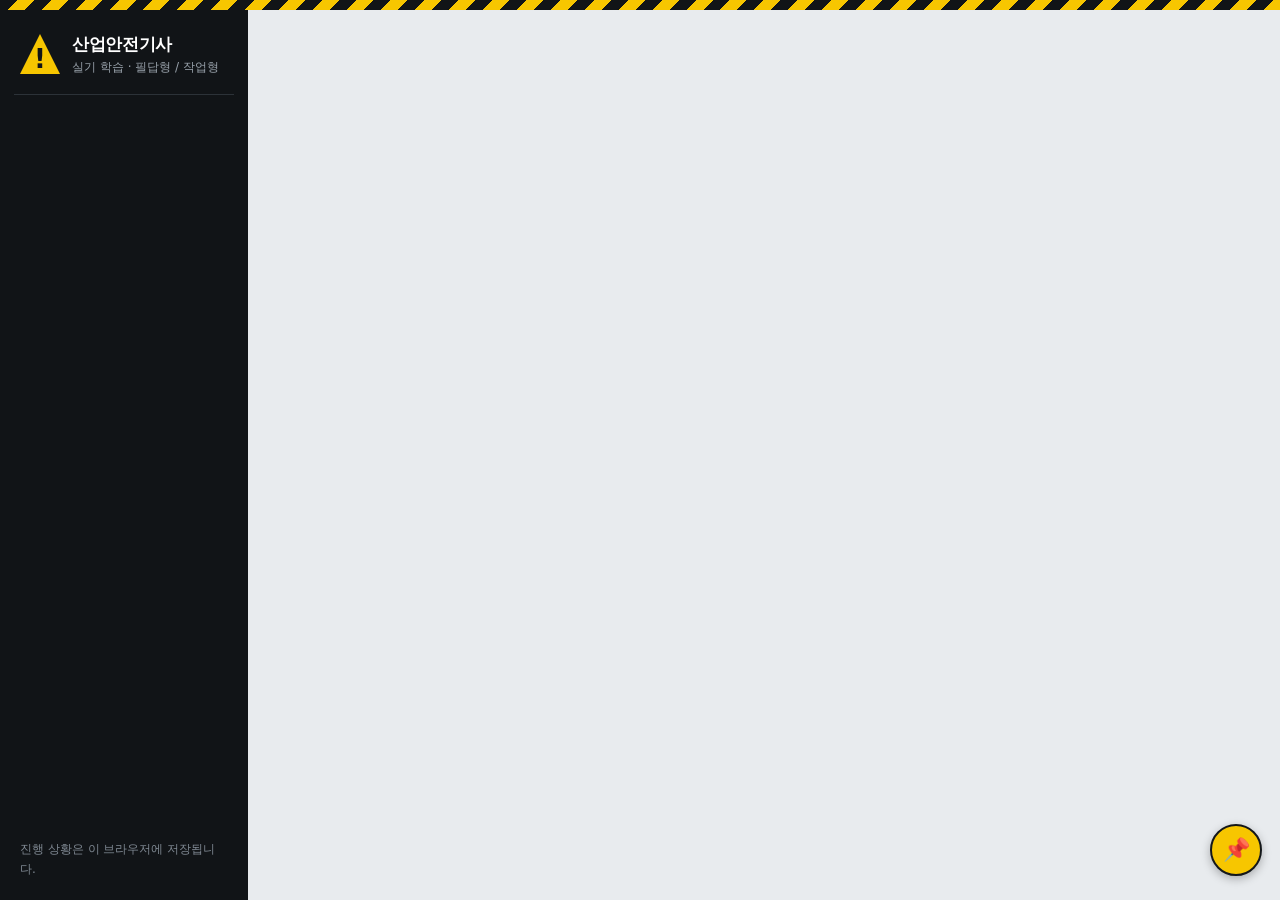
==== index.html @ 22e698f6 "Add files via upload" ====
<!doctype html>
<html lang="ko">
<head>
<meta charset="utf-8">
<meta name="viewport" content="width=device-width, initial-scale=1, viewport-fit=cover">
<meta name="theme-color" content="#111417">
<meta name="mobile-web-app-capable" content="yes">
<meta name="apple-mobile-web-app-capable" content="yes">
<meta name="apple-mobile-web-app-title" content="안전기사">
<meta name="apple-mobile-web-app-status-bar-style" content="black">
<link rel="manifest" href="manifest.webmanifest">
<link rel="icon" type="image/png" href="assets/icon-192.png">
<link rel="apple-touch-icon" href="assets/apple-touch-icon.png">
<title>산업안전기사 실기 학습</title>
<link rel="stylesheet" href="assets/style.css">
</head>
<body>
<div class="hazard" aria-hidden="true"></div>
<div class="app">
  <aside class="side">
    <div class="brand">
      <div class="brand-mark" aria-hidden="true">!</div>
      <div>
        <div class="brand-title">산업안전기사</div>
        <div class="brand-sub">실기 학습 · 필답형 / 작업형</div>
      </div>
    </div>
    <button id="install" hidden>앱 설치</button>
    <nav id="nav" aria-label="메뉴"></nav>
    <div class="side-foot">진행 상황은 이 브라우저에 저장됩니다.</div>
  </aside>
  <main id="view" tabindex="-1"></main>
</div>
<div id="toast" role="status" aria-live="polite"></div>

<script src="data/00-core.js"></script>
<script src="data/written-01.js"></script>
<script src="data/written-02.js"></script>
<script src="data/written-03.js"></script>
<script src="data/written-04.js"></script>
<script src="data/written-05.js"></script>
<script src="data/written-06.js"></script>
<script src="data/written-07.js"></script>
<script src="data/mock-01.js"></script>
<script src="data/mock-02.js"></script>
<script src="data/mock-03.js"></script>
<script src="data/mock-04.js"></script>
<script src="data/mock-05.js"></script>
<script src="data/mock-p-01.js"></script>
<script src="data/mock-p-02.js"></script>
<script src="data/mock-p-03.js"></script>
<script src="data/mock-p-04.js"></script>
<script src="data/mock-p-05.js"></script>
<script src="data/practical-01.js"></script>
<script src="data/practical-02.js"></script>
<script src="data/practical-03.js"></script>
<script src="data/practical-04.js"></script>
<script src="data/practical-05.js"></script>
<script src="assets/app.js"></script>
</body>
</html>
---- assets/style.css ----
:root{
  --bg:#e8ebee; --panel:#ffffff; --ink:#14171a; --muted:#5a636c; --line:#c4cbd2;
  --yellow:#f7c600; --yellow-soft:#fff2a8; --black:#111417;
  --green:#12703a; --green-bg:#dff3e6; --red:#c0262d; --red-bg:#fbe3e4; --blue:#1c4e8c;
  --font:"Pretendard","Noto Sans KR","Malgun Gothic","Apple SD Gothic Neo",system-ui,sans-serif;
  --mono:ui-monospace,SFMono-Regular,Menlo,Consolas,monospace;
}
*{box-sizing:border-box}
html,body{margin:0}
body{background:var(--bg);color:var(--ink);font:15px/1.65 var(--font);-webkit-font-smoothing:antialiased}
.hazard{height:10px;background:repeating-linear-gradient(-45deg,var(--yellow) 0 12px,var(--black) 12px 24px)}
.app{display:grid;grid-template-columns:248px 1fr;min-height:calc(100vh - 10px)}

/* sidebar */
.side{background:var(--black);color:#e8ebee;padding:20px 14px;display:flex;flex-direction:column;gap:18px;position:sticky;top:0;height:calc(100vh - 10px);align-self:start}
.brand{display:flex;gap:12px;align-items:center;padding:0 6px 16px;border-bottom:1px solid #2c3238}
.brand-mark{width:40px;height:40px;background:var(--yellow);color:var(--black);font-weight:900;font-size:26px;display:grid;place-items:center;clip-path:polygon(50% 0,100% 100%,0 100%);padding-top:10px;line-height:1}
.brand-title{font-weight:800;font-size:17px;letter-spacing:-.02em;color:#fff}
.brand-sub{font-size:12px;color:#98a1aa}
#nav{display:flex;flex-direction:column;gap:6px}
#nav a{display:grid;grid-template-columns:34px 1fr auto;align-items:center;gap:10px;padding:10px 10px;color:#d6dbe0;text-decoration:none;border:2px solid transparent;border-radius:2px;font-weight:600}
#nav a:hover{background:#1c2126}
#nav a.on{background:var(--yellow);color:var(--black);border-color:var(--yellow)}
#nav .plate{font-family:var(--mono);font-size:12px;font-weight:700;border:1.5px solid currentColor;text-align:center;padding:1px 0;border-radius:2px}
#nav .cnt{font-family:var(--mono);font-size:12px;opacity:.75}
.side-foot{margin-top:auto;font-size:12px;color:#7f8892;padding:0 6px}

/* main */
#view{padding:26px 32px 60px;min-width:0;outline:none}
.head{display:flex;flex-wrap:wrap;align-items:flex-end;justify-content:space-between;gap:12px;margin-bottom:18px;padding-bottom:14px;border-bottom:3px solid var(--black)}
.head h1{margin:0;font-size:28px;letter-spacing:-.03em;line-height:1.2}
.head p{margin:4px 0 0;color:var(--muted);font-size:14px}
.tag{display:inline-block;font-family:var(--mono);font-size:12px;font-weight:700;background:var(--black);color:var(--yellow);padding:2px 8px;border-radius:2px}

.bar{display:flex;flex-wrap:wrap;gap:10px;align-items:center;margin-bottom:14px}
.bar .grow{flex:1 1 220px}
input[type=text],input[type=search],input[type=password],input[type=number],select,textarea{font:inherit;color:inherit;background:#fff;border:2px solid var(--ink);border-radius:2px;padding:8px 10px;min-height:40px}
textarea{width:100%;resize:vertical;line-height:1.6}
input:focus,select:focus,textarea:focus,button:focus-visible,a:focus-visible{outline:3px solid var(--blue);outline-offset:1px}
.chk{display:inline-flex;gap:6px;align-items:center;font-weight:600;cursor:pointer;user-select:none}
.chk input{width:18px;height:18px;accent-color:var(--black)}
.meta{color:var(--muted);font-size:13px;font-family:var(--mono)}

button{font:inherit;font-weight:700;cursor:pointer;background:#fff;color:var(--ink);border:2px solid var(--ink);border-radius:2px;padding:8px 16px;min-height:40px}
button:hover{background:#f1f3f5}
button.pri{background:var(--yellow);border-color:var(--ink)}
button.pri:hover{background:#ffd633}
button.dark{background:var(--ink);color:#fff}
button.dark:hover{background:#2a3036}
button.danger{border-color:var(--red);color:var(--red)}
button.danger:hover{background:var(--red-bg)}
button:disabled{opacity:.5;cursor:not-allowed}
button.sm{padding:2px 10px;min-height:30px;font-size:13px}

/* table */
.wrap{background:var(--panel);border:2px solid var(--ink);overflow:auto;max-height:calc(100vh - 230px)}
table.tbl{width:100%;border-collapse:collapse;min-width:760px}
.tbl th{position:sticky;top:0;z-index:2;background:var(--black);color:#fff;text-align:left;padding:10px 12px;font-size:13px;letter-spacing:.02em}
.tbl td{padding:12px;border-bottom:1px solid var(--line);vertical-align:top}
.tbl tr:nth-child(even) td{background:#f8f9fa}
.tbl td.no{font-family:var(--mono);font-weight:700;width:68px;white-space:nowrap;color:var(--muted)}
.tbl td.sj{width:150px;font-size:13px;font-weight:700}
.tbl td.q{width:36%;white-space:pre-wrap}
.tbl td.a{white-space:pre-wrap}
.tbl tr.sec td{background:var(--yellow);color:var(--black);font-weight:800;font-size:16px;border-top:3px solid var(--black);border-bottom:3px solid var(--black);padding:10px 12px}
.subj-chip{display:inline-block;padding:1px 8px;border:1.5px solid var(--ink);border-radius:2px;background:#fff;line-height:1.5}
mark{background:var(--yellow-soft);color:inherit;font-weight:800;padding:0 2px;border-radius:2px}
.list.hide .a .ans{filter:blur(7px);cursor:pointer;user-select:none}
.list.hide tr.shown .a .ans{filter:none;user-select:auto}
.hint-hide{display:none;color:var(--muted);font-size:12px;margin-top:4px}
.list.hide tr:not(.shown) .hint-hide{display:block}
.empty{padding:40px 20px;text-align:center;color:var(--muted)}

/* generate */
.grid2{display:grid;grid-template-columns:1fr;gap:18px;max-width:900px}
.card{background:var(--panel);border:2px solid var(--ink);padding:18px 20px}
.card h2{margin:0 0 10px;font-size:16px;display:flex;align-items:center;gap:8px}
.card h2 .n{font-family:var(--mono);background:var(--black);color:var(--yellow);padding:0 8px;border-radius:2px;font-size:13px}
.row{display:flex;flex-wrap:wrap;gap:10px;align-items:center;margin-top:12px}
.status{font-size:13px;color:var(--muted)}
.status.err{color:var(--red);font-weight:700}
.spin{display:inline-block;width:14px;height:14px;border:2px solid var(--ink);border-right-color:transparent;border-radius:50%;animation:sp .7s linear infinite;vertical-align:-2px;margin-right:6px}
@keyframes sp{to{transform:rotate(360deg)}}
details.set{margin-top:18px;border:2px dashed var(--line);padding:12px 16px;background:#f6f7f8}
details.set summary{cursor:pointer;font-weight:700}
.field{display:grid;gap:4px;margin-top:12px}
.field label{font-size:13px;font-weight:700}
.note{font-size:13px;color:var(--muted)}

/* quiz */
.qwrap{max-width:940px}
.prog{height:8px;background:#cfd5db;border:1.5px solid var(--ink);margin:2px 0 6px}
.prog i{display:block;height:100%;background:var(--yellow);border-right:2px solid var(--ink)}
.qcard{background:var(--panel);border:2px solid var(--ink);margin-top:12px}
.qcard .qh{display:flex;justify-content:space-between;gap:10px;align-items:center;padding:10px 18px;background:var(--black);color:#fff;font-size:13px}
.qcard .qh .no{font-family:var(--mono);font-weight:700;color:var(--yellow)}
.qcard .qb{padding:18px 20px}
.qtext{font-size:17px;font-weight:700;white-space:pre-wrap;margin:0 0 14px;letter-spacing:-.01em}
.ans-box{border-left:5px solid var(--yellow);background:#f7f8f9;padding:12px 16px;line-height:2.4}
.ans-line{white-space:pre-wrap;min-height:1.6em}
input.blank{display:inline-block;min-height:0;height:34px;padding:0 8px;margin:0 3px;border:0;border-bottom:3px solid var(--ink);background:#fff8cf;text-align:center;font-weight:700;border-radius:2px 2px 0 0}
input.blank.ok{border-bottom-color:var(--green);background:var(--green-bg);color:var(--green)}
input.blank.ng{border-bottom-color:var(--red);background:var(--red-bg);color:var(--red)}
.corr{color:var(--green);font-weight:800;font-size:13px;margin-right:3px}
.reveal{margin-top:12px;border:2px solid var(--green);background:var(--green-bg);padding:10px 14px;white-space:pre-wrap;line-height:1.8}
.reveal b{display:block;color:var(--green);font-size:13px;margin-bottom:2px}
.banner{margin-top:12px;padding:8px 14px;font-weight:800;border:2px solid;display:none}
.banner.ok{display:block;color:var(--green);border-color:var(--green);background:var(--green-bg)}
.banner.ng{display:block;color:var(--red);border-color:var(--red);background:var(--red-bg)}
.qact{display:flex;flex-wrap:wrap;gap:10px;align-items:center;margin-top:16px}
.qnav{display:flex;flex-wrap:wrap;gap:10px;align-items:center;justify-content:space-between;padding:12px 20px;border-top:2px solid var(--ink);background:#f1f3f5}
.qnav .jump{display:flex;gap:6px;align-items:center}
.qnav input[type=number]{width:74px}
.stat{display:flex;gap:16px;flex-wrap:wrap;font-family:var(--mono);font-size:13px;color:var(--muted)}
.stat b{color:var(--ink)}
.wrongflag{font-family:var(--mono);font-size:12px;font-weight:800;background:var(--red);color:#fff;padding:1px 8px;border-radius:2px}

#toast{position:fixed;left:50%;bottom:26px;transform:translate(-50%,20px);background:var(--black);color:#fff;padding:12px 20px;border-left:6px solid var(--yellow);font-weight:600;opacity:0;pointer-events:none;transition:.2s;max-width:90vw;z-index:50}
#toast.on{opacity:1;transform:translate(-50%,0)}

@media (max-width:860px){
  .app{grid-template-columns:1fr}
  .side{position:static;height:auto;flex-direction:column;padding:12px}
  .brand{border:0;padding-bottom:0}
  #nav{flex-direction:row;overflow-x:auto;gap:6px;padding-bottom:4px}
  #nav a{grid-template-columns:auto auto;flex:0 0 auto;padding:8px 12px}
  #nav .cnt{display:none}
  .side-foot{display:none}
  #view{padding:18px 14px 50px}
  .wrap{max-height:none;border-width:0;background:none;overflow:visible}
  table.tbl,.tbl tbody,.tbl tr,.tbl td{display:block;min-width:0;width:100%}
  .tbl thead{display:none}
  .tbl tr{background:var(--panel);border:2px solid var(--ink);margin-bottom:12px}
  .tbl tr:nth-child(even) td{background:transparent}
  .tbl td.no,.tbl td.sj,.tbl td.q{width:100%}
  .tbl td{border-bottom:1px dashed var(--line);padding:10px 12px}
  .tbl td.no,.tbl td.sj{display:inline-block;width:auto;border:0}
  .tbl tr.sec{border-width:3px}
  .head h1{font-size:23px}
}
@media print{.side,.hazard,.bar,#toast,.qact,.qnav{display:none!important}.app{display:block}.wrap{max-height:none;border:0}}

/* ───────── 앱(PWA) · 모바일 최적화 ───────── */
button,a,select{-webkit-tap-highlight-color:transparent}
#install{background:var(--yellow);color:var(--black);border-color:var(--yellow);min-height:36px;padding:4px 12px;font-size:13px}
.hint{display:flex;gap:10px;align-items:center;justify-content:space-between;background:var(--yellow-soft);border-bottom:2px solid var(--black);padding:8px 14px;font-size:13px;line-height:1.5}
@media (display-mode:standalone){body{padding-top:env(safe-area-inset-top)}}
@media (max-width:860px){
  .hazard{height:8px}
  .side{flex-direction:row;align-items:center;justify-content:space-between;padding:10px 14px;gap:10px}
  .brand{padding:0;flex:1 1 auto;min-width:0}
  .brand-mark{width:32px;height:32px;font-size:20px;padding-top:8px}
  .brand-title{font-size:15px}
  .brand-sub{display:none}
  #install:not([hidden]){display:block}
  #nav{position:fixed;left:0;right:0;bottom:0;z-index:40;flex-direction:row;gap:0;background:var(--black);border-top:3px solid var(--yellow);padding:0 0 env(safe-area-inset-bottom);overflow:visible}
  #nav a{flex:1 1 0;display:flex;flex-direction:column;align-items:center;justify-content:center;gap:1px;padding:7px 2px;min-height:58px;border:0;border-radius:0;font-size:12.5px;text-align:center;white-space:nowrap}
  #nav .plate{border:0;font-size:10.5px;opacity:.65;padding:0}
  #nav a.on .plate{opacity:.8}
  #view{padding:16px 14px calc(88px + env(safe-area-inset-bottom))}
  #toast{bottom:calc(76px + env(safe-area-inset-bottom))}
  input[type=text],input[type=search],input[type=password],input[type=number],select,textarea{font-size:16px}
  button{min-height:46px}
  button.sm{min-height:40px;padding:4px 14px}
  .bar select{flex:1 1 140px}
  .head{margin-bottom:12px;padding-bottom:10px}
  .head h1{font-size:21px}
  .head p{font-size:13px}
  .qcard .qb{padding:14px}
  .qcard .qh{padding:9px 14px}
  .qtext{font-size:16px}
  .ans-box{padding:10px 12px;line-height:2.2;font-size:15px}
  input.blank{height:40px;font-size:16px}
  .qact button{flex:1 1 45%}
  .qnav{padding:10px 14px}
  .qnav .jump{order:3;width:100%;justify-content:center}
  .qnav button.dark,.qnav>button{flex:1 1 40%}
  .reveal{font-size:14px}
  .tbl td{font-size:14.5px}
  .card{padding:14px}
}

/* ───────── 모의고사 ───────── */
.seg{display:flex;margin-bottom:12px;border:2px solid var(--ink);background:#fff}
.seg button{flex:1 1 0;border:0;border-right:2px solid var(--ink);border-radius:0;display:flex;flex-direction:column;align-items:center;justify-content:center;line-height:1.25;min-height:54px;padding:6px 4px;font-size:16px}
.seg button:last-child{border-right:0}
.seg button.on{background:var(--yellow)}
.seg small{font-family:var(--mono);font-size:11px;font-weight:600;color:var(--muted)}
.seg button.on small{color:var(--ink)}
.mk{display:flex;gap:8px;margin-top:10px}
.mk button{min-height:36px;padding:2px 16px;font-size:14px}
.mk button.o.on{background:var(--green-bg);border-color:var(--green);color:var(--green)}
.mk button.x.on{background:var(--red-bg);border-color:var(--red);color:var(--red)}
.list.hide tr:not(.shown) .mk{display:none}
.tbl tr.r-o td.no{box-shadow:inset 6px 0 0 var(--green)}
.tbl tr.r-x td.no{box-shadow:inset 6px 0 0 var(--red)}
@media (max-width:860px){
  #nav a{font-size:12px;padding:7px 0}
  .seg button{font-size:15px;min-height:50px}
  .mk button{flex:1 1 0;min-height:44px}
  .tbl tr.r-o{border-left:8px solid var(--green)}
  .tbl tr.r-x{border-left:8px solid var(--red)}
  .tbl tr.r-o td.no,.tbl tr.r-x td.no{box-shadow:none}
}

/* 모의고사 유형(필답형/작업형) 전환 */
.seg-type button{font-size:16px;min-height:48px;flex-direction:row}
.seg-type button.on{background:var(--black);color:var(--yellow)}
.seg-type button.on small{color:var(--yellow)}

/* ───────── 책갈피 ───────── */
.rowbtns{display:flex;gap:8px;margin-top:8px;flex-wrap:wrap}
.bmbtn{background:#fff;border:2px solid var(--ink);border-radius:2px;padding:2px 12px;min-height:32px;font-size:13px;cursor:pointer}
.bmbtn.on{background:var(--yellow-soft);border-color:var(--yellow)}
.mk .bmbtn{min-height:36px;padding:2px 12px;font-size:16px}

/* ───────── 책갈피 바로가기(FAB) ───────── */
.bm-fab{position:fixed;right:18px;bottom:24px;z-index:45;width:52px;height:52px;border-radius:50%;
  background:var(--yellow);border:2px solid var(--ink);font-size:22px;line-height:1;
  box-shadow:0 3px 10px rgba(0,0,0,.28);display:flex;align-items:center;justify-content:center;padding:0}
.bm-fab:hover{background:#ffd633}
@media (max-width:860px){.bm-fab{right:14px;bottom:calc(74px + env(safe-area-inset-bottom));width:50px;height:50px}}

/* ───────── 플로팅 뷰(화면 위 고정 창) ───────── */
.float-panel{position:fixed;z-index:60;width:320px;height:260px;min-width:240px;min-height:160px;
  max-width:96vw;max-height:80vh;background:#fff;border:2px solid var(--ink);border-radius:4px;
  box-shadow:0 10px 28px rgba(0,0,0,.35);display:flex;flex-direction:column;overflow:hidden}
.float-panel[hidden]{display:none}
.fp-head{display:flex;align-items:center;gap:8px;background:var(--black);color:#fff;padding:7px 8px;
  cursor:move;touch-action:none;user-select:none;flex:0 0 auto}
.fp-drag{opacity:.55;font-size:13px;letter-spacing:-2px}
.fp-title{flex:1;font-size:12px;font-family:var(--mono);white-space:nowrap;overflow:hidden;text-overflow:ellipsis}
.fp-btns{display:flex;gap:4px;flex:0 0 auto}
.fp-btns button{background:transparent;color:#fff;border:1px solid #555;min-height:26px;padding:0 9px;font-size:12px;border-radius:2px}
.fp-btns button:hover{background:#2a3036}
.fp-body{flex:1;overflow:auto;padding:12px 14px;font-size:13.5px;line-height:1.6;-webkit-overflow-scrolling:touch}
.fp-q{font-weight:700;margin:0 0 8px;white-space:pre-wrap}
.fp-a{white-space:pre-wrap}
.fp-resize{position:absolute;right:2px;bottom:2px;width:20px;height:20px;cursor:nwse-resize;touch-action:none}
.fp-resize::after{content:'';position:absolute;right:4px;bottom:4px;width:9px;height:9px;
  border-right:3px solid var(--muted);border-bottom:3px solid var(--muted)}
@media (max-width:860px){
  .float-panel{width:90vw;height:44vh}
  #nav a{font-size:11.5px}
}

/* ───────── 괄호 넣기 모드 / 음성 / 아이콘 ───────── */
.seg-mode{margin-bottom:12px}
.seg-mode button{font-size:14px;min-height:42px}
.blankslot .ans-box{margin:0}
.reveal-inline{margin-top:8px;font-weight:700;font-size:13px}
.reveal-inline.ok{color:var(--green)}
.reveal-inline.ng{color:var(--red)}
button.spk{background:#fff;border:2px solid var(--ink);border-radius:2px;padding:2px 10px;min-height:32px;font-size:13px;cursor:pointer}
button.spk:hover{background:#f1f3f5}
.mk button.spk{min-height:36px;padding:2px 10px;font-size:15px}
.subj-ico{width:16px;height:16px;vertical-align:-3px;margin-right:4px;flex:0 0 auto}
.fp-btns #fpSpk{font-size:14px}
@media (max-width:860px){
  .seg-mode button{font-size:13px;min-height:44px}
  .rowbtns button{flex:1 1 auto}
}

/* ───────── 전체 듣기(자동재생) ───────── */
.fp-btns button.on{background:var(--yellow);color:var(--black);border-color:var(--yellow)}
#playAll,#playBM,#bmPlayAll{white-space:nowrap}
@media (max-width:860px){
  .fp-btns button{min-height:30px;padding:0 7px;font-size:13px}
}

/* ───────── 음성 속도 ───────── */
#fpRate{font-family:var(--mono);font-weight:700;min-width:34px}

/* ───────── 퀴즈 레벨 ───────── */
.seg-level{flex-wrap:wrap;margin-bottom:12px}
.seg-level button{flex:1 1 auto;min-width:74px}
.seg-level button.locked{background:#e9ebed;color:var(--muted);cursor:not-allowed}
.seg-level button.locked:hover{background:#e9ebed}
.seg-level button.done{border-color:var(--green)}
.seg-level button.done small{color:var(--green)}
.seg-level button.on.done{background:var(--green-bg);color:var(--green)}

/* ───────── 음성 듣기 하이라이트 ───────── */
.speaking{outline:3px solid var(--yellow);outline-offset:-3px}
.tbl tr.speaking td{background:#fffbe0}
.say{background:var(--yellow)!important;color:var(--black);box-shadow:0 0 0 3px var(--yellow);border-radius:2px;transition:background-color .15s}
td.q.say,.qtext.say,.fp-q.say,.kc-q.say{box-shadow:-7px 0 0 var(--black),0 0 0 3px var(--yellow)}
.say mark{background:#fff;outline:1px solid var(--black)}
.said{box-shadow:inset 0 -3px 0 var(--yellow-soft)}
@media (prefers-reduced-motion:reduce){.say{transition:none}}

/* ───────── 메인: 오늘의 핵심 암기 ───────── */
.keyzone{margin:0 0 22px;border:2px solid var(--ink);background:var(--panel)}
.keyzone-h{display:flex;flex-wrap:wrap;align-items:baseline;gap:6px 14px;padding:10px 16px 12px;background:var(--black);color:#fff;
  border-bottom:8px solid;border-image:repeating-linear-gradient(-45deg,var(--yellow) 0 10px,var(--black) 10px 20px) 8}
.keyzone-h b{font-size:18px;color:var(--yellow);letter-spacing:-.02em}
.keyzone-h .meta{color:#aeb6be}
.keygrid{display:grid;grid-template-columns:1fr 1fr}
.kc{padding:14px 16px 16px;min-width:0}
.kc+.kc{border-left:2px solid var(--ink)}
.kc-h{display:flex;flex-wrap:wrap;align-items:center;gap:6px;margin-bottom:8px;font-size:13px;font-weight:700}
.kc-type{background:var(--yellow);color:var(--black);border:2px solid var(--ink);padding:0 8px;font-weight:800;border-radius:2px}
.kc-sub{color:var(--muted);font-family:var(--mono)}
.kc-q{font-weight:800;font-size:16px;margin:0 0 10px;white-space:pre-wrap;letter-spacing:-.01em}
.kc-a{white-space:pre-wrap;border-left:5px solid var(--yellow);background:#f7f8f9;padding:10px 14px;line-height:1.85}
.kc-btns{display:flex;flex-wrap:wrap;gap:8px;margin-top:12px}
@media (max-width:860px){
  .keygrid{grid-template-columns:1fr}
  .kc+.kc{border-left:0;border-top:2px solid var(--ink)}
  .keyzone-h .meta{font-size:12px}
}
.kc-btns button.spk.pri{background:var(--yellow)}

/* ───────── 듣기 멈춤 ───────── */
button.playing{background:var(--black)!important;color:var(--yellow)!important;border-color:var(--black)!important}
.tts-bar{position:fixed;z-index:70;top:calc(12px + env(safe-area-inset-top));left:50%;transform:translateX(-50%);display:flex;align-items:center;gap:10px;
  background:var(--black);color:#fff;border:2px solid var(--yellow);border-radius:2px;padding:6px 6px 6px 14px;box-shadow:0 6px 18px rgba(0,0,0,.3);font-weight:700;font-size:14px;max-width:94vw}
.tts-bar[hidden]{display:none}
.tts-dot{width:10px;height:10px;border-radius:50%;background:var(--yellow);animation:ttsPulse 1s infinite}
.tts-lbl{white-space:nowrap;overflow:hidden;text-overflow:ellipsis}
.tts-bar button{background:var(--yellow);color:var(--black);border:2px solid var(--yellow);min-height:34px;padding:2px 14px}
.tts-bar button:hover{background:#ffd633}
@keyframes ttsPulse{50%{opacity:.25}}
@media (prefers-reduced-motion:reduce){.tts-dot{animation:none}}

/* 반복 듣기·일시정지 */
.tts-bar #ttsPause,.tts-bar .rep-btn{background:transparent;color:var(--yellow);border:2px solid var(--yellow)}
.tts-bar #ttsPause.on{background:var(--yellow);color:var(--black)}
.tts-bar.paused .tts-dot{animation:none;opacity:.4}
.rep-btn.on{border-color:var(--yellow);box-shadow:inset 0 -3px 0 var(--yellow)}
@media (max-width:600px){.tts-bar{gap:6px;max-width:calc(100vw - 16px)}.tts-bar button{padding:2px 8px}.tts-lbl{max-width:38vw}}
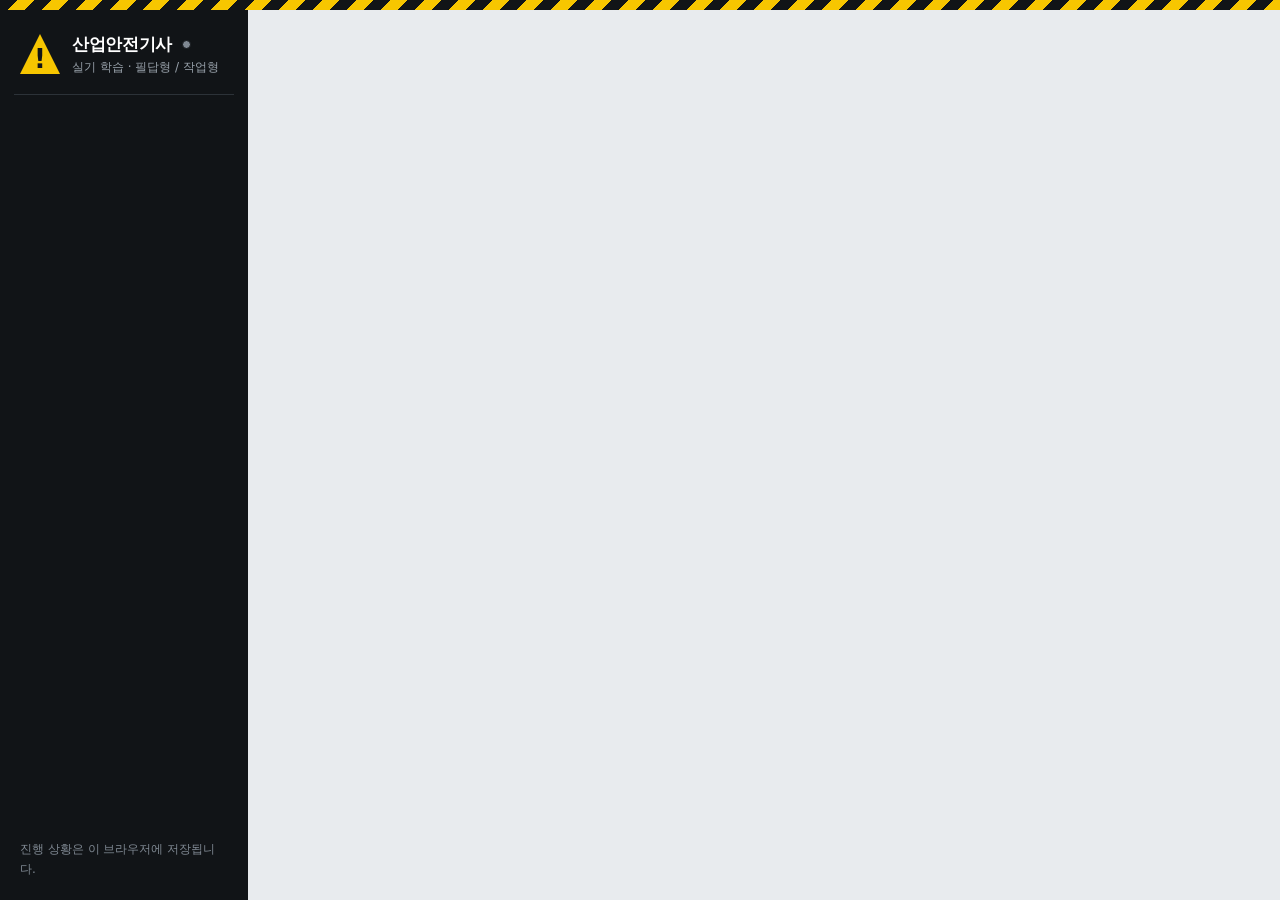
==== commit 31353692: "Add files via upload" ====
--- a/index.html
+++ b/index.html
@@ -21,13 +21,14 @@
     <div class="brand">
       <div class="brand-mark" aria-hidden="true">!</div>
       <div>
-        <div class="brand-title">산업안전기사</div>
+        <div class="brand-title">산업안전기사 <span id="cloudDot" class="cdot off" title="로컬 저장"></span></div>
         <div class="brand-sub">실기 학습 · 필답형 / 작업형</div>
       </div>
     </div>
+    <button id="userChip" class="uchip" hidden title="내 계정"></button>
     <button id="install" hidden>앱 설치</button>
     <nav id="nav" aria-label="메뉴"></nav>
-    <div class="side-foot">진행 상황은 이 브라우저에 저장됩니다.</div>
+    <div class="side-foot" id="cloudFoot">진행 상황은 이 브라우저에 저장됩니다.</div>
   </aside>
   <main id="view" tabindex="-1"></main>
 </div>
--- a/assets/style.css
+++ b/assets/style.css
@@ -213,6 +213,9 @@
 .bmbtn{background:#fff;border:2px solid var(--ink);border-radius:2px;padding:2px 12px;min-height:32px;font-size:13px;cursor:pointer}
 .bmbtn.on{background:var(--yellow-soft);border-color:var(--yellow)}
 .mk .bmbtn{min-height:36px;padding:2px 12px;font-size:16px}
+.wrbtn{background:#fff;border:2px solid var(--ink);border-radius:2px;padding:2px 12px;min-height:32px;font-size:13px;cursor:pointer;font-weight:700}
+.wrbtn.on{background:var(--red-bg);border-color:var(--red);color:var(--red)}
+.mk .wrbtn{min-height:36px;padding:2px 10px;font-size:15px}
 
 /* ───────── 책갈피 바로가기(FAB) ───────── */
 .bm-fab{position:fixed;right:18px;bottom:24px;z-index:45;width:52px;height:52px;border-radius:50%;
@@ -329,3 +332,120 @@
 .tts-bar.paused .tts-dot{animation:none;opacity:.4}
 .rep-btn.on{border-color:var(--yellow);box-shadow:inset 0 -3px 0 var(--yellow)}
 @media (max-width:600px){.tts-bar{gap:6px;max-width:calc(100vw - 16px)}.tts-bar button{padding:2px 8px}.tts-lbl{max-width:38vw}}
+
+/* ───────── DB 연결 · 학습기록 · 모의고사 문제 입력 ───────── */
+.cdot{display:inline-block;width:10px;height:10px;border-radius:50%;background:#7f8892;margin-right:6px;vertical-align:1px;border:1.5px solid #111417}
+.cdot.on{background:#2fd06a}.cdot.wait{background:var(--yellow);animation:blink 1s infinite}.cdot.local{background:#9aa3ad}.cdot.warn{background:#ff6a3d}
+@keyframes blink{50%{opacity:.35}}
+.brand-title .cdot{width:9px;height:9px;margin:0 0 0 4px;border-color:#111417}
+.side-foot small{color:#98a1aa;line-height:1.4;display:inline-block;margin-top:2px}
+.cwarn{color:#ff8a65!important;font-weight:700}
+.card .cwarn{color:var(--red)!important}
+h2.sub{font-size:16px;margin:22px 0 8px;display:flex;align-items:center;gap:8px}
+h2.sub::before{content:"";width:12px;height:12px;background:var(--yellow);border:2px solid var(--ink)}
+.wrap-s{max-height:none}
+table.tbl.sum,table.tbl.kv{min-width:0}
+.tbl.kv th{position:static;width:170px;background:var(--black);color:#fff;font-size:13px;vertical-align:top}
+.tbl.kv td{font-size:14px}
+.tbl.sum td{padding:8px 12px;font-size:14px}
+.tbl .mono,.mono{font-family:var(--mono);font-size:13px}
+code{font-family:var(--mono);font-size:12.5px;background:#eef0f2;padding:0 4px;border:1px solid var(--line)}
+.kpis{display:grid;grid-template-columns:repeat(auto-fit,minmax(150px,1fr));gap:10px;margin:16px 0 4px}
+.kpi{background:var(--panel);border:2px solid var(--ink);padding:10px 14px;display:flex;flex-direction:column;gap:2px;border-top:6px solid var(--yellow)}
+.kpi small{font-size:12px;color:var(--muted);font-weight:700}
+.kpi b{font-family:var(--mono);font-size:22px;line-height:1.2}
+.kpi span{font-size:12px;color:var(--muted);font-family:var(--mono)}
+.okc{color:var(--green);font-weight:800}.ngc{color:var(--red);font-weight:800}
+#mquiz.on-t{background:var(--black);color:var(--yellow)}
+.seg-r{flex-wrap:wrap}
+.seg-r button{min-width:64px;border-bottom:2px solid var(--ink);margin-bottom:-2px}
+.seg i.mine{font-style:normal;font-size:11px;color:var(--blue);margin-left:2px}
+.mine-tag{display:block;margin-top:4px;font-size:10.5px;font-weight:800;background:var(--blue);color:#fff;padding:0 5px;border-radius:2px;width:max-content}
+.medit{margin:4px 0 16px;border-width:3px;border-left:8px solid var(--yellow)}
+.mgrid{display:grid;grid-template-columns:140px 190px 1fr;gap:10px}
+.mgrid .field{margin-top:0}
+.me-prev{background:#fff;border:2px dashed var(--line);padding:8px}
+.meta.warn{color:var(--red);font-weight:700}
+.reveal-inline .reveal{font-weight:400}
+.tbl tr.qz td.a .ans-box{line-height:2.2}
+@media (max-width:860px){
+  .mgrid{grid-template-columns:1fr 1fr}
+  .mgrid .field:last-child{grid-column:1/-1}
+  #nav a{font-size:11px}
+  #nav a .plate{font-size:9.5px}
+  .kpi b{font-size:19px}
+  .tbl.kv th{width:auto;display:block}
+}
+
+/* ───────── 모의고사 퀴즈 형식 ───────── */
+.mdots{display:flex;flex-wrap:wrap;gap:4px;margin:10px 0 0}
+.mdots button{min-width:34px;min-height:30px;padding:0 4px;font-family:var(--mono);font-size:12px;border-width:1.5px}
+.mdots button.o{background:var(--green-bg);border-color:var(--green);color:var(--green)}
+.mdots button.x{background:var(--red-bg);border-color:var(--red);color:var(--red)}
+.mdots button.cur{outline:3px solid var(--yellow);outline-offset:1px;background:var(--yellow-soft)}
+.mdots button.cur.o{background:var(--green-bg)}.mdots button.cur.x{background:var(--red-bg)}
+.qact .o-btn{border-color:var(--green);color:var(--green)}.qact .x-btn{border-color:var(--red);color:var(--red)}
+.mstart .tbl.kv{margin-bottom:6px}
+.score{display:flex;align-items:baseline;flex-wrap:wrap;gap:10px;font-family:var(--mono);font-size:22px;margin:4px 0 10px;padding:12px 16px;border:3px solid;border-left-width:10px}
+.score b{font-size:44px;line-height:1}
+.score span{font-size:20px;font-weight:800}
+.score em{font-style:normal;font-family:var(--font);font-size:14px;font-weight:700;margin-left:auto}
+.score.pass{border-color:var(--green);color:var(--green);background:var(--green-bg)}
+.score.fail{border-color:var(--red);color:var(--red);background:var(--red-bg)}
+.mwrong{border:2px solid var(--ink);padding:10px 12px;margin-top:10px;background:#fff}
+.mwrong .mw-q{font-weight:700;white-space:pre-wrap;margin-bottom:6px}
+.mwrong .reveal{margin-top:0}
+@media (max-width:860px){.mdots button{min-width:38px;min-height:38px}.score b{font-size:36px}.score em{margin-left:0;width:100%}}
+
+/* ───────── 로그인 · 계정 · 사용자 관리 ───────── */
+body.gated{overflow:hidden}
+#gate{position:fixed;inset:0;z-index:100;background:var(--black);display:grid;place-items:center;padding:20px;padding-top:max(20px,env(safe-area-inset-top))}
+#gate[hidden]{display:none}
+.gate-box{width:min(420px,100%);background:var(--panel);border:3px solid var(--yellow)}
+.gate-in{padding:22px 24px 24px}
+.gate-in .brand{border:0;padding:0 0 12px}
+.gate-in .brand-title{color:var(--ink);font-size:20px}
+.gate-in button.pri{width:100%;margin-top:8px;min-height:48px;font-size:16px}
+.gate-in input{width:100%}
+.gate-msg{font-weight:700;margin:12px 0}.gate-msg.err{color:var(--red)}
+.uchip{display:flex;align-items:center;gap:8px;background:#1c2126;color:#fff;border:1.5px solid #3a4148;padding:4px 10px 4px 4px;min-height:40px;text-align:left;width:100%}
+.uchip:hover{background:#262c32}
+.uchip[hidden]{display:none}
+.uav{width:30px;height:30px;flex:0 0 30px;display:grid;place-items:center;background:var(--yellow);color:var(--black);font-weight:900;border-radius:2px}
+.unm{font-size:13px;font-weight:700;overflow:hidden;text-overflow:ellipsis;white-space:nowrap}
+.unm i{font-style:normal;font-size:10.5px;background:var(--yellow);color:var(--black);padding:0 4px;margin-left:2px;border-radius:2px}
+#modal{position:fixed;inset:0;z-index:90;background:rgba(17,20,23,.6);display:grid;place-items:center;padding:16px}
+.mbox{background:var(--panel);border:3px solid var(--ink);border-top:8px solid var(--yellow);width:min(480px,100%);max-height:90vh;overflow:auto;padding:18px 20px}
+.mbox h2{margin:0 0 10px;font-size:18px}
+.mbox input{width:100%}
+.agrid{grid-template-columns:minmax(0,1fr) minmax(0,1fr) 120px 130px}
+.agrid input,.agrid select{width:100%;min-width:0}
+.utbl td:nth-child(2){white-space:nowrap}
+.utbl th{white-space:nowrap}
+.utbl td{vertical-align:middle}
+.utbl tr.usel td{background:var(--yellow-soft)!important}
+.utbl tr.udis td{opacity:.55}
+.abtns{display:flex;flex-wrap:wrap;gap:4px;min-width:170px}
+.abtns button{padding:2px 8px;font-size:12px;min-height:28px}
+.pbar{height:8px;background:#e1e5e9;border:1px solid var(--ink);margin:3px 0 2px;min-width:90px}
+.pbar i{display:block;height:100%;background:var(--yellow)}
+.rtag{display:inline-block;font-size:11px;font-weight:800;border:1.5px solid var(--ink);padding:0 6px;border-radius:2px}
+.rtag.adm{background:var(--black);color:var(--yellow)}
+.udet h3{font-size:14px;margin:16px 0 6px}
+.dchart{display:flex;align-items:flex-end;gap:4px;height:140px;padding:6px 4px 0;border-bottom:2px solid var(--ink)}
+.dcol{flex:1 1 0;display:flex;flex-direction:column;align-items:center;height:100%;justify-content:flex-end;min-width:0}
+.dbar{width:100%;max-width:28px;background:#cfd5db;border:1px solid var(--ink);display:flex;flex-direction:column;justify-content:flex-end;min-height:1px}
+.dbar i{display:block;background:var(--green)}
+.dcol small{font-family:var(--mono);font-size:10.5px;color:var(--muted)}
+.dcol b{font-family:var(--mono);font-size:10.5px;height:14px}
+.lvrow{display:flex;flex-wrap:wrap;gap:5px;align-items:center;margin:4px 0}
+.lvrow b{width:52px;font-size:13px}
+.lvc{font-family:var(--mono);font-size:11.5px;border:1.5px solid var(--line);padding:1px 6px;background:#fff}
+.lvc.done{border-color:var(--green);background:var(--green-bg);color:var(--green);font-weight:700}
+@media (max-width:860px){
+  .uchip{width:auto;padding:3px 8px 3px 3px;min-height:36px;flex:0 1 auto;max-width:42vw}
+  .uav{width:28px;height:28px;flex-basis:28px}
+  .agrid{grid-template-columns:1fr 1fr}
+  .utbl td{display:block}
+  .abtns button{min-height:36px}
+}
